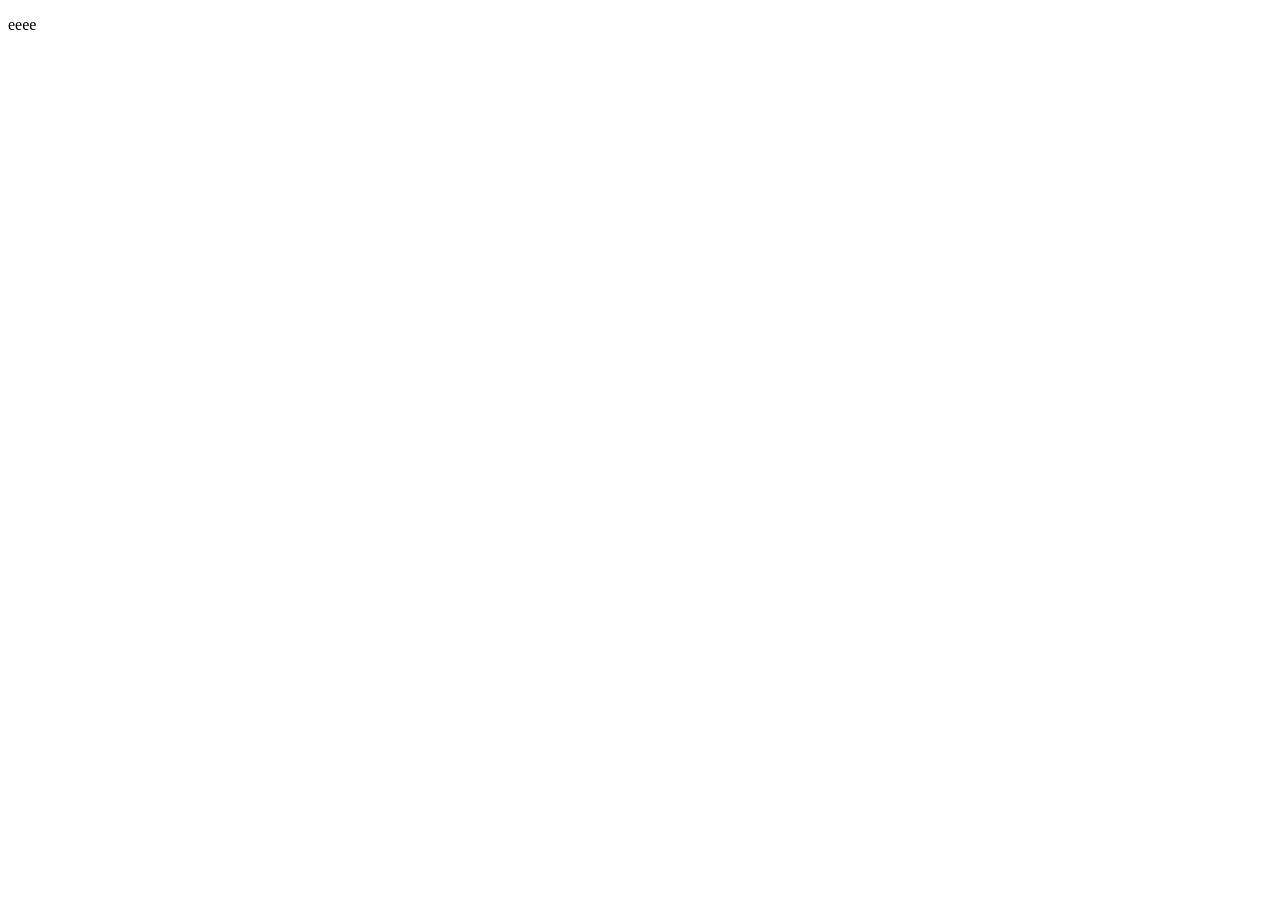
==== backend/src/main/resources/templates/index.html @ 5ec0266d "Login" ====
<!doctype html>
<html lang="en">
<head>
    <meta charset="UTF-8">
    <meta name="viewport"
          content="width=device-width, user-scalable=no, initial-scale=1.0, maximum-scale=1.0, minimum-scale=1.0">
    <meta http-equiv="X-UA-Compatible" content="ie=edge">
    <title>Document</title>
</head>
<body>
 <p>eeee</p>
</body>
</html>
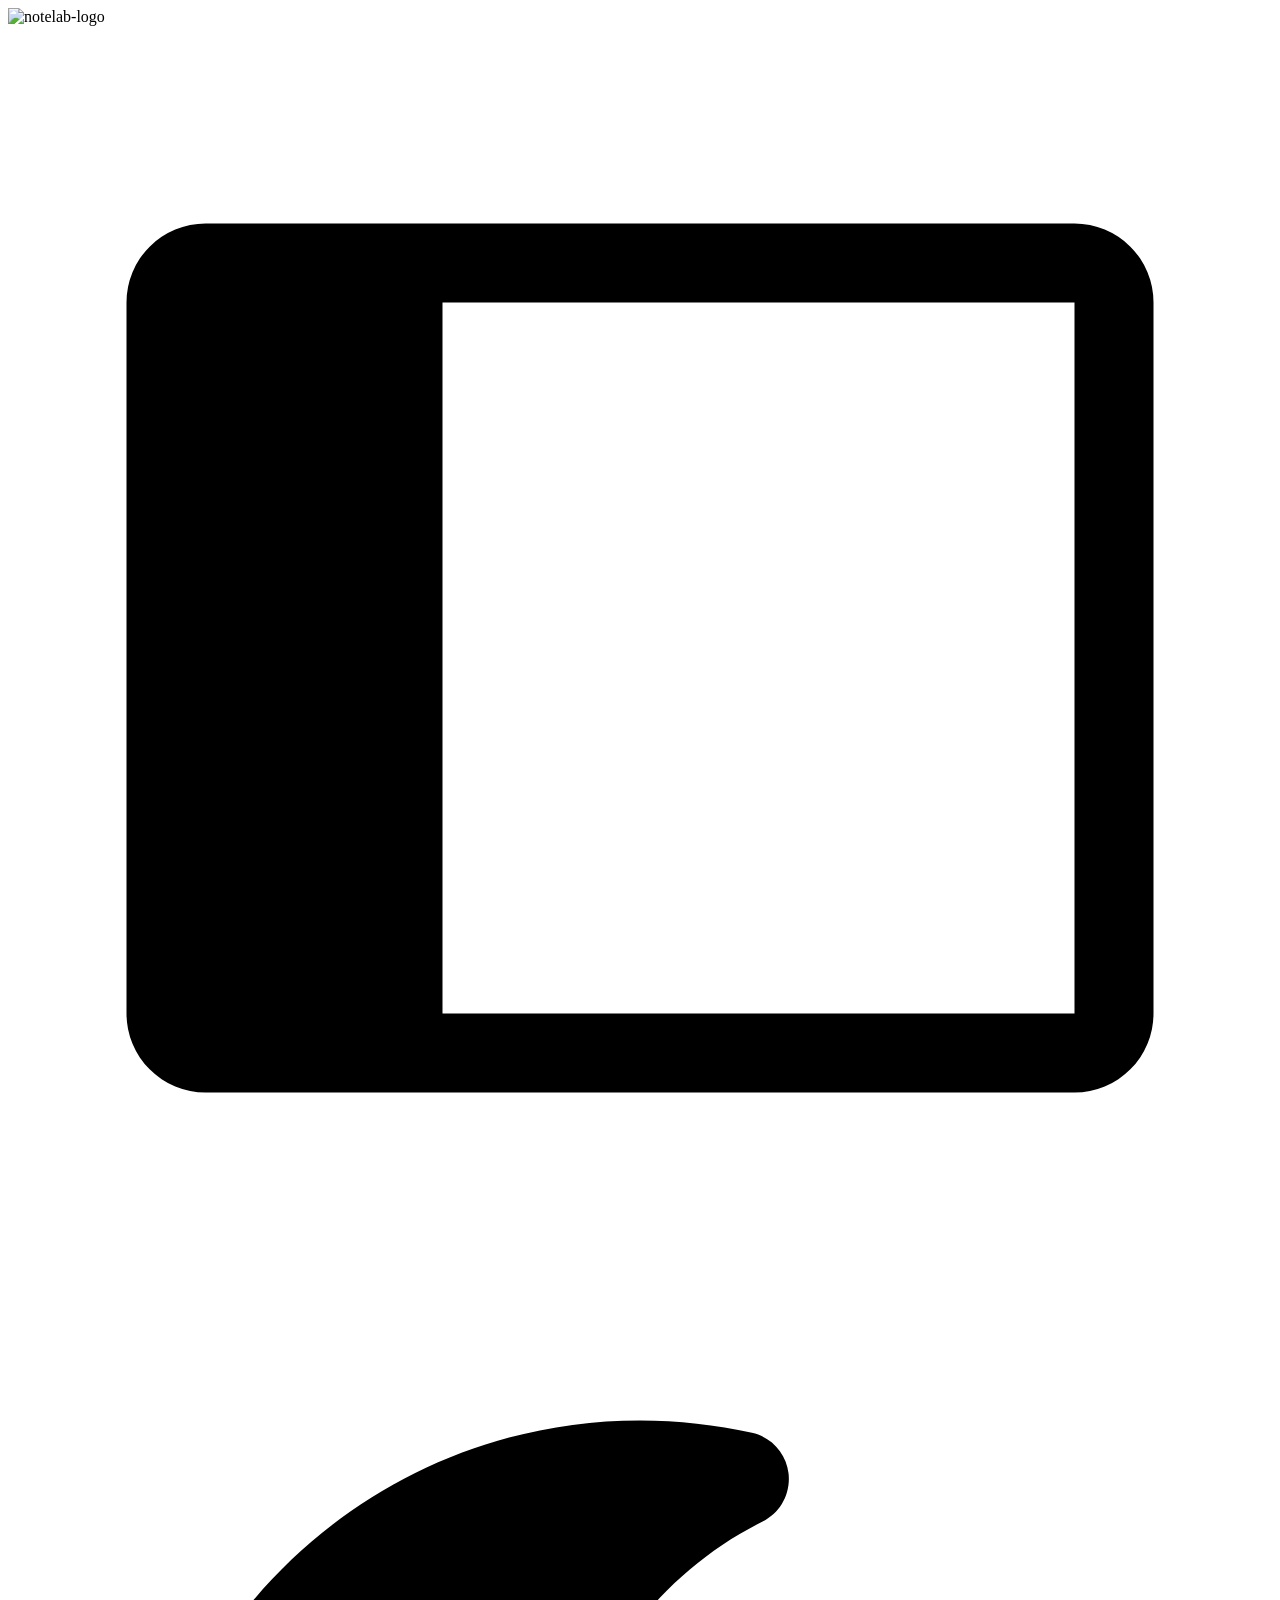
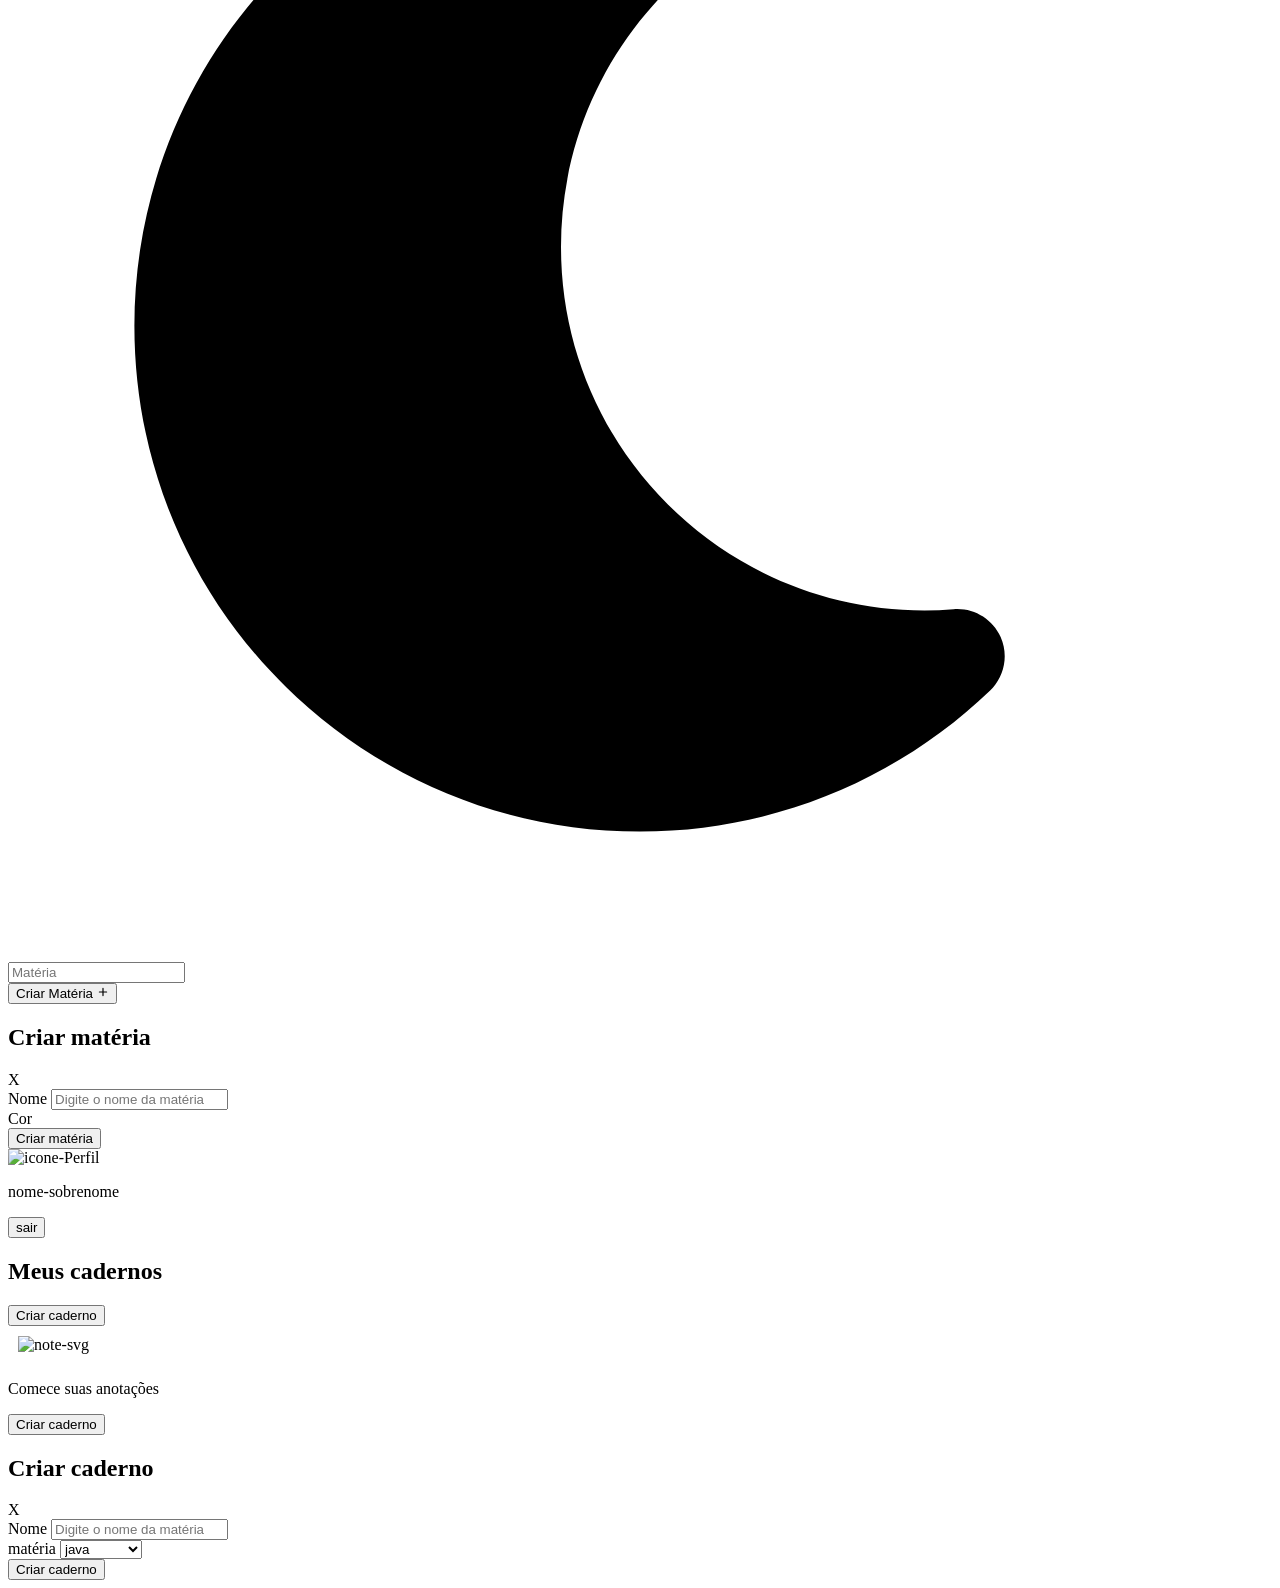
==== commit 9bcaa5be: "Criando a home HTMLe CSS da home do projeto, arquivo de Javascript também foi adicionado" ====
--- a/backend/src/main/resources/templates/index.html
+++ b/backend/src/main/resources/templates/index.html
@@ -1,13 +1,139 @@
-<!doctype html>
-<html lang="en">
+<!DOCTYPE html>
+<html lang="pt-br" xmlns:th="http://thymeleaf.org">
+
 <head>
     <meta charset="UTF-8">
-    <meta name="viewport"
-          content="width=device-width, user-scalable=no, initial-scale=1.0, maximum-scale=1.0, minimum-scale=1.0">
-    <meta http-equiv="X-UA-Compatible" content="ie=edge">
-    <title>Document</title>
+    <meta name="viewport" content="width=device-width, initial-scale=1.0">
+    <link rel="stylesheet" th:href="@{/reset.css}">
+    <link rel="stylesheet" th:href="@{/home.css}">
+    <title>Home</title>
 </head>
+
 <body>
- <p>eeee</p>
+<header>
+    <div class="logo">
+        <img th:src="@{/img/logo.png}" alt="notelab-logo" style="height: 35px;">
+    </div>
+    <div class="iconesNav">
+        <svg xmlns="http://www.w3.org/2000/svg" viewBox="0 0 256 256" fill="currentColor">
+            <path
+                    d="M216,40H40A16,16,0,0,0,24,56V200a16,16,0,0,0,16,16H216a16,16,0,0,0,16-16V56A16,16,0,0,0,216,40Zm0,160H88V56H216V200Z" />
+        </svg>
+
+        <svg xmlns="http://www.w3.org/2000/svg" viewBox="0 0 640 640">
+            <path
+                    d="M320 64C178.6 64 64 178.6 64 320C64 461.4 178.6 576 320 576C388.8 576 451.3 548.8 497.3 504.6C504.6 497.6 506.7 486.7 502.6 477.5C498.5 468.3 488.9 462.6 478.8 463.4C473.9 463.8 469 464 464 464C362.4 464 280 381.6 280 280C280 207.9 321.5 145.4 382.1 115.2C391.2 110.7 396.4 100.9 395.2 90.8C394 80.7 386.6 72.5 376.7 70.3C358.4 66.2 339.4 64 320 64z" />
+        </svg>
+    </div>
+</header>
+<main>
+    <aside>
+        <div class="barraDePesquisa">
+            <div class="search">
+                <input id="busca" type="text" placeholder="Matéria">
+            </div>
+            <div class="modalcontainer">
+                <button data-modal="modalMateria" class="openModal btnMateria">
+                    Criar Matéria
+                    <svg xmlns="http://www.w3.org/2000/svg" viewBox="0 0 640 640" style="height: 12px; fill: #000000; margin: 0;
+                            ">
+                        <path
+                                d="M352 128C352 110.3 337.7 96 320 96C302.3 96 288 110.3 288 128L288 288L128 288C110.3 288 96 302.3 96 320C96 337.7 110.3 352 128 352L288 352L288 512C288 529.7 302.3 544 320 544C337.7 544 352 529.7 352 512L352 352L512 352C529.7 352 544 337.7 544 320C544 302.3 529.7 288 512 288L352 288L352 128z" />
+                    </svg>
+                </button>
+
+                <!-- modal matéria -->
+
+                <div id="modalMateria" class="modal">
+
+                    <div class="modalContent">
+                        <div class="modalHeader">
+                            <h2>Criar matéria</h2>
+                            <span class="close">X</span>
+
+                        </div>
+
+                        <div class="containerInput">
+                            <label for="nomeMateria">Nome</label>
+                            <input id="nomeMateria" type="text" placeholder="Digite o nome da matéria">
+                        </div>
+
+                        <div>
+                            <label >Cor</label>
+                            <div class="containerCores" >
+                                <sapn class="cores" style="background-color: #F43545;"> </sapn>
+                                <sapn class="cores" style="background-color: #FA8901;"> </sapn>
+                                <sapn class="cores" style="background-color: #FAD717;"> </sapn>
+                                <sapn class="cores" style="background-color: #00BA71;"> </sapn>
+                                <sapn class="cores" style="background-color: #00C2DE;"> </sapn>
+                                <sapn class="cores" style="background-color: #00418D;"> </sapn>
+                                <sapn class="cores" style="background-color: #5F2879;"> </sapn>
+                            </div>
+                        </div>
+                        <button class="btn btnCriarMateria">Criar matéria</button>
+                    </div>
+
+                </div>
+            </div>
+
+        </div>
+
+        <div class="profile openModal" data-modal="modalPerfil">
+            <img th:src="@{/img/user.png}" alt="icone-Perfil" style="height: 25px;">
+            <p>nome-sobrenome</p>
+        </div>
+
+        <!-- modal perfil -->
+
+        <div id="modalPerfil" class="modalPerfil modal">
+            <div class="modalSair"><button>sair</button></div>
+        </div>
+
+    </aside>
+
+    <section>
+        <div class="containerCaderno">
+            <h2>Meus cadernos</h2>
+            <div class="btnDiv">
+                <button data-modal="modalCaderno" class="btn criarCaderno openModal" type="submit">Criar
+                    caderno</button>
+            </div>
+        </div>
+        <div class="ContainerCriarNota">
+            <div class="criarNota">
+                <img src="../img/book.png" alt="note-svg" style="height: 70px; margin: 10px;">
+                <p>Comece suas anotações</p>
+                <div class="btnDiv">
+                    <button data-modal="modalCaderno" class="btn criarCaderno openModal" type="submit">Criar
+                        caderno</button>
+                </div>
+            </div>
+        </div>
+
+            <!-- Modal caderno -->
+            <div class="modal" id="modalCaderno">
+                <div class="modalContent">
+                    <div class="modalHeader">
+                        <h2>Criar caderno</h2>
+                        <span class="close">X</span>
+                    </div>
+                    <div class="containerInput">
+                        <label for="nomeCaderno">Nome</label>
+                        <input id="nomeCaderno" type="text" placeholder="Digite o nome da matéria">
+                    </div>
+                    <div class="containerInput">
+                        <label for="materias">matéria</label>
+                        <select id="materias" name="materia">
+                            <option value="">java</option>
+                            <option value="">Javascript</option>
+                        </select>
+                    </div>
+                    <button class="btn criarMateria ">Criar caderno</button>
+                </div>
+            </div>
+
+    </section>
+</main>
+<script th:src="@{/script/script.js}"></script>
 </body>
 </html>
